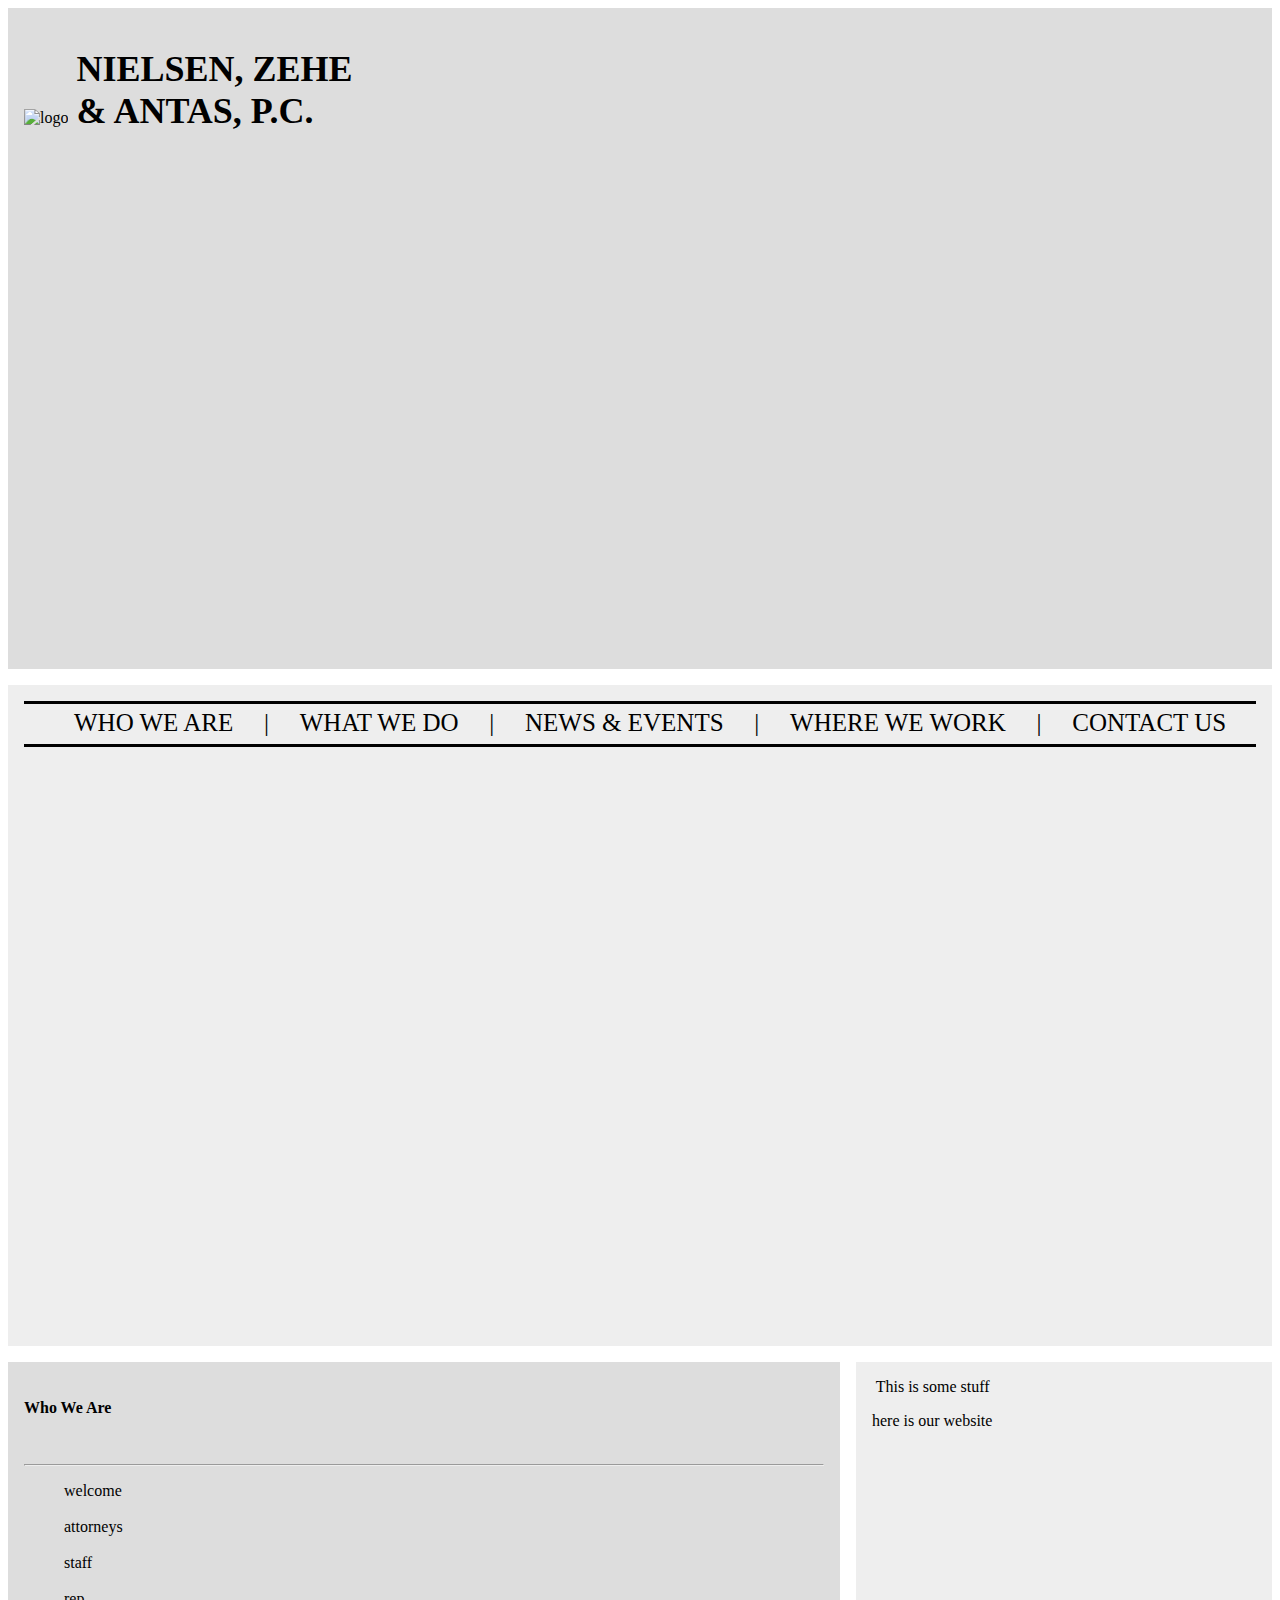
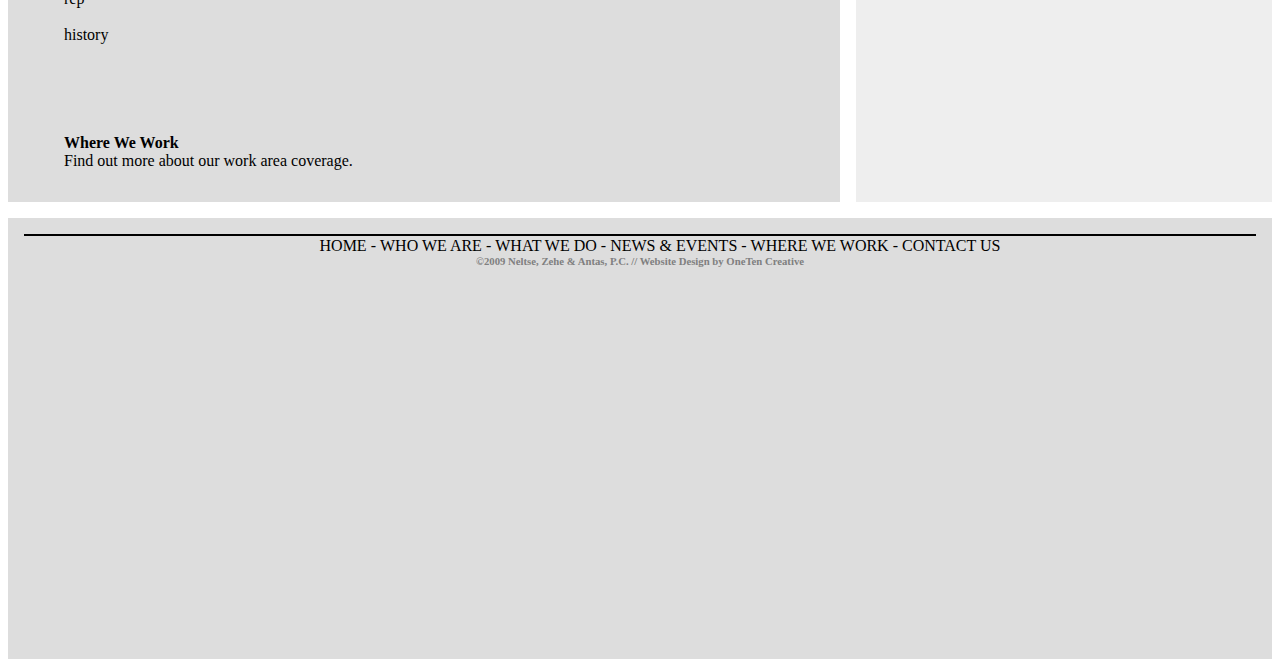
==== about.html @ 1ecc6eae "Merge pull request #3 from TurnerPatrick/Patrick's-Code" ====
<!DOCTYPE html>
<html lang="en">
<head>
    <meta charset="UTF-8">
    <meta name="viewport" content="width=device-width, initial-scale=1.0">
    <title>Who is NZA</title>
    <link rel="stylesheet" href="css/about.css">
</head>
<body>
    <div class="wrapper">
        <div class="header">
            <img src="https://via.placeholder.com/110x100" alt="logo">
                <div class="banner">
                <h1>NIELSEN, ZEHE & ANTAS, P.C.</h1>
            </div>
        </div>
        <div class="nav">
            <nav>
                <ul id="bar">
                    <li>
                        <a href="/index.html">WHO WE ARE </a>
                    </li>
                    <li>|</li>
                    <li>
                        <a href="/about.html">WHAT WE DO</a>
                    </li>
                    <li>|</li>
                    <li>
                        <a href="/what.html">NEWS & EVENTS</a>
                    </li>
                    <li>|</li>
                    <li>
                        <a href="#">WHERE WE WORK</a>
                    </li>
                    <li>|</li>
                    <li>
                        <a href="#">CONTACT US</a>
                    </li>
                </ul>
            </nav>
        </div>

        <div class="link">
            <h4>Who We Are</h4><br><hr>
            <ul>
                <li>
                    <a href="#">welcome</a><br><br>
                </li>
                <li>
                    <a href="#">attorneys</a><br><br>
                </li>
                <li>
                    <a href="#">staff</a><br><br>
                </li>
                <li>
                    <a href="#">rep</a><br><br>
                </li>
                <li>
                    <a href="#">history</a>
                </li>
                    <div class="mapouter"><div class="gmap_canvas"><iframe width="270" height="90" id="gmap_canvas" src="https://maps.google.com/maps?q=55%20West%20Monroe%20Street%20Suite%201800%20Chicago%2C%20Illinois%2060603&t=&z=7&ie=UTF8&iwloc=&output=embed" frameborder="0" scrolling="no" marginheight="0" marginwidth="0"></iframe><a href="https://www.whatismyip-address.com">what is my ip</a></div><style>.mapouter{position:relative;text-align:right;height:90px;width:90px;}.gmap_canvas {overflow:hidden;background:none!important;height:90px;width:270px;}</style></div>
                    <b>Where We Work</b><br>
                    Find out more about our work area coverage.

            </ul>
        </div>

        <div class="content">
            <img>
                This is some stuff
            </img>
            <p>
                here is our website
            </p>
        </div>
        <div class="footer">
            <footer>
                <ul>
                    <li>
                        <a href="/index.html">HOME</a>
                    </li>
                    <li>-</li>
                    <li>
                        <a href="/index.html">WHO WE ARE</a>
                    </li>
                    <li>-</li>
                    <li>
                        <a href="/about.html">WHAT WE DO</a>
                    <li>-</li>
                    <li>
                        <a href="/what.html">NEWS & EVENTS</a>
                    </li>
                    <li>-</li>
                    <li>
                        <a href="/about.html">WHERE WE WORK</a>
                    <li>-</li>
                    <li>
                        <a href="/what.html">CONTACT US</a>
                    </li>
                </ul>
                <h6>&copy;2009 Neltse, Zehe & Antas, P.C. // Website Design by OneTen Creative</h6>
            </footer>
        </div>

    </div>
</body>
</html>
---- css/about.css ----
.wrapper{
    display: grid;
    grid-template-columns: 2fr  1fr;
    grid-template-rows: 3fr 3fr 2fr 2fr;
    grid-template-areas: 
    "header header"
    "nav    nav"
    "link  content"
    "footer footer";
    grid-gap: 1em;
}
.wrapper > div {
    background: #eee;
    padding: 1em;
}
.wrapper > div:nth-child(odd){
        background: #ddd;}

/* Header Starts Here */ 

.header{
    grid-area: header;
}

.banner{
    display: inline-block;
    width: 277px;
    font-size: large;
    margin-left: 4px;
}  

/* NavBar Content Begins Here */

.nav{
    grid-area: nav;
    
   
}
/* Items in Nav Bar */

nav {
        border-top: solid black;
        border-bottom: solid black;
        padding: 0;
        margin: 0;
        height:40px;
    }

nav ul li {
    list-style: none;
    display: inline-block;
    margin: -1px auto;
    font-size: 25px;
    padding: 0;
    transform: translate(10px, -10px);
}

#bar {
    text-align: justify;
    min-width: 500px;
    padding-right: 40px;
}
#bar:after {
    content: '';
    display: inline-block;
    width: 90%;
}
#bar li {
    display: inline-block;
}

a {
    color: black;
    text-decoration: none;
}
a:hover 
{
     color:#00A0C6; 
     text-decoration:none; 
     cursor:pointer;  
}

/*End of NavBar Content */ 

.content{
    grid-area: content;
}
.newsfeed{
    grid-area: newsfeed;
}
.footer{
    grid-area: footer;
}

/* footer styling*/
footer{
    border-top: 2px solid black;
    text-align: center;
}
footer ul {
    list-style-type: none;
    padding-top: 1px;
    width: 70%;
    margin: auto;
  }
footer ul li{
    display: inline;
    padding: 0px;
}
footer ul li a {
    color: black;
    text-decoration: none;
}
footer ul li a:hover 
{
     color:#00A0C6; 
     text-decoration:none; 
     cursor:pointer;  
}
footer h6{
    margin: 0px;
    color: grey;
}

.link{
    grid-area: link;
}
#gmap_canvas{
    border-radius: 5px;
    
}
ul {
    list-style: none;
}
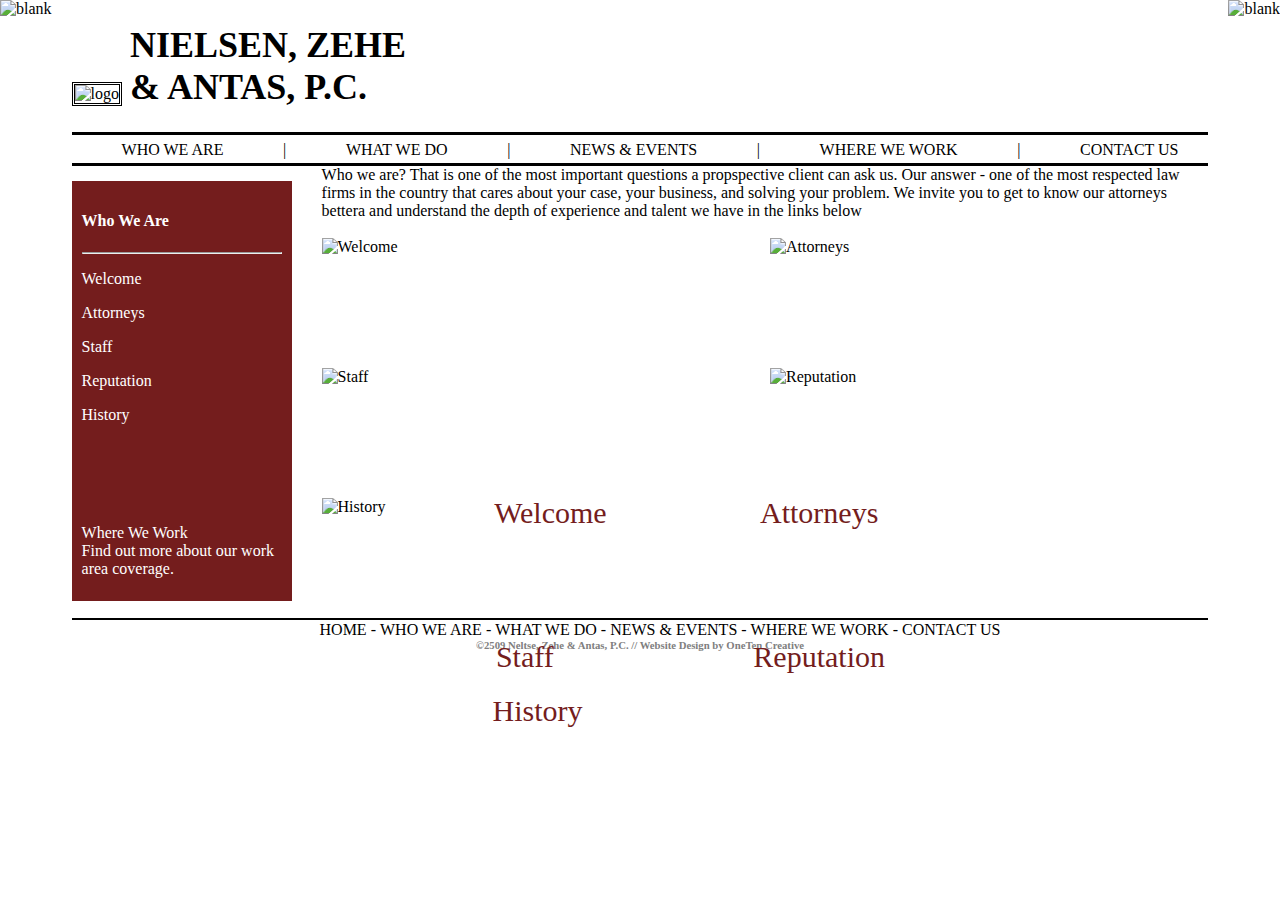
==== commit 60e32281: "finished what page and added text to photos" ====
--- a/about.html
+++ b/about.html
@@ -8,9 +8,15 @@
 </head>
 <body>
     <div class="wrapper">
+        <div class="l_side">
+            <img class="side-panel"src="images/perfect.jpeg" alt="blank">
+        </div>
+        <div class="r_side">
+            <img class="side-panel"src="images/perfect.jpeg" alt="blank">
+        </div>
         <div class="header">
-            <img src="https://via.placeholder.com/110x100" alt="logo">
-                <div class="banner">
+            <img class="logo" src="https://via.placeholder.com/70x70" alt="logo">
+            <div class="banner">
                 <h1>NIELSEN, ZEHE & ANTAS, P.C.</h1>
             </div>
         </div>
@@ -18,15 +24,15 @@
             <nav>
                 <ul id="bar">
                     <li>
-                        <a href="/index.html">WHO WE ARE </a>
+                        <a href="/about.html">WHO WE ARE </a>
                     </li>
                     <li>|</li>
                     <li>
-                        <a href="/about.html">WHAT WE DO</a>
+                        <a href="/what.html">WHAT WE DO</a>
                     </li>
                     <li>|</li>
                     <li>
-                        <a href="/what.html">NEWS & EVENTS</a>
+                        <a href="/#">NEWS & EVENTS</a>
                     </li>
                     <li>|</li>
                     <li>
@@ -40,38 +46,57 @@
             </nav>
         </div>
 
-        <div class="link">
-            <h4>Who We Are</h4><br><hr>
-            <ul>
-                <li>
-                    <a href="#">welcome</a><br><br>
-                </li>
-                <li>
-                    <a href="#">attorneys</a><br><br>
-                </li>
-                <li>
-                    <a href="#">staff</a><br><br>
-                </li>
-                <li>
-                    <a href="#">rep</a><br><br>
-                </li>
-                <li>
-                    <a href="#">history</a>
-                </li>
-                    <div class="mapouter"><div class="gmap_canvas"><iframe width="270" height="90" id="gmap_canvas" src="https://maps.google.com/maps?q=55%20West%20Monroe%20Street%20Suite%201800%20Chicago%2C%20Illinois%2060603&t=&z=7&ie=UTF8&iwloc=&output=embed" frameborder="0" scrolling="no" marginheight="0" marginwidth="0"></iframe><a href="https://www.whatismyip-address.com">what is my ip</a></div><style>.mapouter{position:relative;text-align:right;height:90px;width:90px;}.gmap_canvas {overflow:hidden;background:none!important;height:90px;width:270px;}</style></div>
-                    <b>Where We Work</b><br>
-                    Find out more about our work area coverage.
-
-            </ul>
+        <div class="left-sidebar">
+            <h4>Who We Are</h4><hr>
+            <p>
+                <a href="#">Welcome</a><br>
+            </p>
+            <p>
+                <a href="#">Attorneys</a><br>
+            </p>            <p>
+                <a href="#">Staff</a><br>
+            </p>            <p>
+                <a href="#">Reputation</a><br>
+            </p>            
+            <p>
+                <a href="#">History</a>
+            </p>
+                <div class="mapouter">
+                    <div class="gmap_canvas"><iframe width="270" height="90" id="gmap_canvas" src="https://maps.google.com/maps?q=55%20West%20Monroe%20Street%20Suite%201800%20Chicago%2C%20Illinois%2060603&t=&z=7&ie=UTF8&iwloc=&output=embed" frameborder="0" scrolling="no" marginheight="0" marginwidth="0"></iframe><a href="https://www.whatismyip-address.com">what is my ip</a>
+                    </div>
+                    <style>.mapouter{position:relative;text-align:right;height:50px;width:50px;}.gmap_canvas {overflow:hidden;background:none!important;height:80px;width:200px;}</style>
+                </div>
+            <br>
+            <p>
+            Where We Work
+            <br>
+            Find out more about our work area coverage.
+            </p>
         </div>
+        
 
         <div class="content">
-            <img>
-                This is some stuff
-            </img>
-            <p>
-                here is our website
-            </p>
+            <div class="first-paragraph">
+                Who we are? That is one of the most important questions a propspective client can ask us. Our answer - one of the most respected law firms in the country that cares about your case, your business, and solving your problem. We invite you to get to know our attorneys bettera and understand the depth of experience and talent we have in the links below
+            </div>
+            <br>
+            <div class="photo-grid">
+            <!--Image for Welcome link-->
+                <img src="images/tim-mossholder-8FBTtjCZ9oM-unsplash.jpg" alt="Welcome" width="250" height="120px">
+                <div class="caption1">Welcome</div>
+            <!--Image for Attorneys link-->
+            <img src="images/tingey-injury-law-firm-nSpj-Z12lX0-unsplash.jpg" alt="Attorneys" width="250" height="120px">
+            <div class="caption2">Attorneys</div>
+            <!--Image for Staff link-->
+            <img src="images/campaign-creators-gMsnXqILjp4-unsplash.jpg" alt="Staff" width="250" height="120px">
+            <div class="caption3">Staff</div>
+            <!--Image for Reputation link-->
+            <img src="images/nat-weerawong-0cZgvYHirBg-unsplash.jpg" alt="Reputation" width="250" height="120px"> 
+            <div class="caption4">Reputation</div>
+            <!--Image for History Link-->
+            <img src="images/natalia-y-f5xddISq428-unsplash.jpg" alt="History" width="250" height="120px">
+            <div class="caption5">History</div>
+            </div> 
         </div>
         <div class="footer">
             <footer>
@@ -81,24 +106,24 @@
                     </li>
                     <li>-</li>
                     <li>
-                        <a href="/index.html">WHO WE ARE</a>
+                        <a href="/about.html">WHO WE ARE</a>
                     </li>
                     <li>-</li>
                     <li>
-                        <a href="/about.html">WHAT WE DO</a>
+                        <a href="/whatt.html">WHAT WE DO</a>
                     <li>-</li>
                     <li>
-                        <a href="/what.html">NEWS & EVENTS</a>
+                        <a href="#">NEWS & EVENTS</a>
                     </li>
                     <li>-</li>
                     <li>
-                        <a href="/about.html">WHERE WE WORK</a>
+                        <a href="#">WHERE WE WORK</a>
                     <li>-</li>
                     <li>
-                        <a href="/what.html">CONTACT US</a>
+                        <a href="#">CONTACT US</a>
                     </li>
                 </ul>
-                <h6>&copy;2009 Neltse, Zehe & Antas, P.C. // Website Design by OneTen Creative</h6>
+                <h6>&copy;2509 Neltse, Zehe & Antas, P.C. // Website Design by OneTen Creative</h6>
             </footer>
         </div>
 
--- a/css/about.css
+++ b/css/about.css
@@ -1,60 +1,65 @@
+body {
+    margin:0;padding:0
+}
+
 .wrapper{
     display: grid;
-    grid-template-columns: 2fr  1fr;
-    grid-template-rows: 3fr 3fr 2fr 2fr;
+    /* grid-template-columns: 1fr 2fr  1fr 1fr; */
+    /* grid-template-rows: 1fr .4fr 1fr 1fr; */
     grid-template-areas: 
-    "header header"
-    "nav    nav"
-    "link  content"
-    "footer footer";
-    grid-gap: 1em;
-}
-.wrapper > div {
-    background: #eee;
-    padding: 1em;
-}
-.wrapper > div:nth-child(odd){
-        background: #ddd;}
-
+        "l_side header     header       r_side"
+        "l_side nav        nav          r_side"
+        "l_side left-sidebar    content      r_side"
+        "l_side left-sidebar    content      r_side"
+        "l_side footer footer r_side";
+    /* grid-gap: 1em; */
+}
+.l_side{
+    grid-area: l_side;
+}
+.r_side{
+    grid-area: r_side;
+}
+.side-panel{
+    max-width: 284px;
+    height: 894px;
+}
+
+.logo{
+    margin-left: 20px;
+    border-style: double;
+}
 /* Header Starts Here */ 
-
 .header{
+    
     grid-area: header;
 }
-
 .banner{
     display: inline-block;
     width: 277px;
     font-size: large;
     margin-left: 4px;
 }  
-
-/* NavBar Content Begins Here */
-
-.nav{
-    grid-area: nav;
-    
-   
-}
-/* Items in Nav Bar */
-
+.nav{   
+    grid-area: nav; 
+}
+/* Navigation Bar Content */
 nav {
+    margin-left: 20px;
         border-top: solid black;
         border-bottom: solid black;
         padding: 0;
-        margin: 0;
-        height:40px;
+        height:28px;
+    margin-right: 20px; 
     }
-
 nav ul li {
     list-style: none;
     display: inline-block;
     margin: -1px auto;
-    font-size: 25px;
+    font-size: 16px;
     padding: 0;
     transform: translate(10px, -10px);
 }
-
 #bar {
     text-align: justify;
     min-width: 500px;
@@ -79,14 +84,75 @@
      text-decoration:none; 
      cursor:pointer;  
 }
-
-/*End of NavBar Content */ 
-
+/* Navigation Bar Content Ends */ 
+
+.left-sidebar{
+    margin-top: 15px;
+    margin-left: 20px;
+    grid-area: left-sidebar;
+    margin-right: 30px;
+    background-color: rgb(116, 29, 29);
+    float:left; 
+    height: 400px; 
+    width:200px; 
+    padding:10px;
+    color: white;
+}
+
+.left-sidebar > p >a[href^="#"] {
+    color: white;
+}
 .content{
     grid-area: content;
-}
-.newsfeed{
-    grid-area: newsfeed;
+    margin-right: 20px;
+}
+
+.photo-grid{
+    grid-column: col 3 / span 2;
+    grid-row: row 2;
+    display: grid;
+    grid-gap: 10px;
+    grid-template-columns: 1fr 1fr;
+}
+.caption1{
+    color: rgb(116, 29, 29);
+    font-size: 30px;
+    position: absolute;
+    top: 57%;
+    left: 43%;
+    transform: translate(-50%, -50%); 
+}
+.caption2{
+    color: rgb(116, 29, 29);
+    font-size: 30px;
+    position: absolute;
+    top: 57%;
+    left: 64%;
+    transform: translate(-50%, -50%); 
+}
+.caption3{
+    color: rgb(116, 29, 29);
+    font-size: 30px;
+    position: absolute;
+    top: 73%;
+    left: 41%;
+    transform: translate(-50%, -50%); 
+}
+.caption4{
+    color: rgb(116, 29, 29);
+    font-size: 30px;
+    position: absolute;
+    top: 73%;
+    left: 64%;
+    transform: translate(-50%, -50%); 
+}
+.caption5{
+    color: rgb(116, 29, 29);
+    font-size: 30px;
+    position: absolute;
+    top: 79%;
+    left: 42%;
+    transform: translate(-50%, -50%); 
 }
 .footer{
     grid-area: footer;
@@ -96,11 +162,13 @@
 footer{
     border-top: 2px solid black;
     text-align: center;
+    margin-right: 20px;
+    margin-left: 20px;
 }
 footer ul {
     list-style-type: none;
     padding-top: 1px;
-    width: 70%;
+    width: 90%;
     margin: auto;
   }
 footer ul li{
@@ -122,9 +190,7 @@
     color: grey;
 }
 
-.link{
-    grid-area: link;
-}
+
 #gmap_canvas{
     border-radius: 5px;
     
